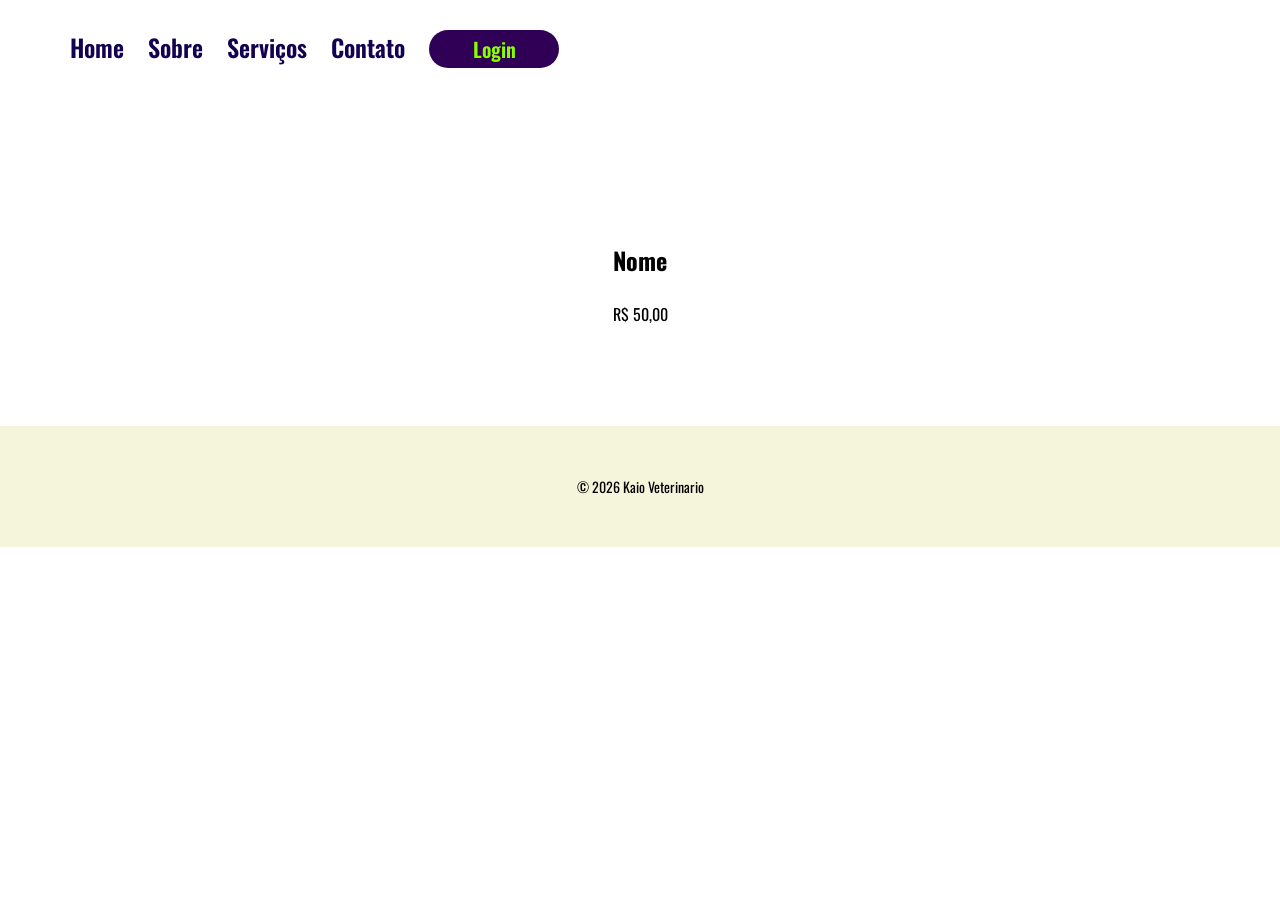
==== serviços.html @ 41189eec "Add files via upload" ====
<!DOCTYPE html>
<html lang="en">

<head>
    <meta charset="UTF-8">
    <meta name="viewport" content="width=device-width, initial-scale=1.0">
    <title>Pet Julio</title>
    <link rel="stylesheet" href="style.css">
    <link rel="preconnect" href="https://fonts.googleapis.com">
    <link rel="preconnect" href="https://fonts.gstatic.com" crossorigin>
    <link href="https://fonts.googleapis.com/css2?family=Oswald:wght@200..700&display=swap" rel="stylesheet">
</head>

<body>
    <header>
        <nav>
            <ul>
                <li><a href="index.html"link-menu">Home</a></li>
                <li><a class="link-menu">Sobre</a></li>
                <li><a href="servicos.html" class="link-menu">Serviços</a></li>
                <li><a class="link-menu">Contato</a></li>
            </ul>
        </nav>
        <button class="botao-login">Login</button>
    </header>
    <main>
        <ul class="servicos">
            <li><a href="compra.html" class= "lista-servicos"></a></li>
            <h2>Nome</h2>
            <img class="img-card">
            <p class="preco">R$ 50,00</p>
        </ul>

    </main>

    <footer>
        <p>&copy; 2026 Kaio Veterinario</p>
    </footer>



    <script src="app.js"></script>
</body>

</html>
---- style.css ----
*{
    margin:0;
    padding:0;
    box-sizing: border-box;
    font-family:'Oswald', sans-serif ;
}

li{
    display:inline-block;
}
nav{
    display:inline-block;
}
header{
    margin:30px 0px 144px 70px;
}
a{
    font-weight: 600;
    font-size: 24px;
    line-height: 28px;
    margin: 0 20px 0 0 ;
    cursor:pointer;
    color:rgb(19, 2, 82);
    transition:opacity 0.2s;
    text-decoration: none
}
a:hover{
opacity: 0.8;
}

.botao-login{
    width: 130px;
    height:38px ;
    border-radius: 20px;
    background-color: rgb(47, 0, 85);
    border:none;
    font-size: 20px;
    font-weight: 600;
    color:rgb(136, 255, 0);
    transition:opacity 0.2s;
}

.botao-login:hover{
    opacity: 0.8;
    background-color: rgb(90, 47, 47);
}

.logo{
    width: 40%;
    max-width: 430px;
    /*terceira aula*/
    display: inline-block;
    vertical-align: middle;
    margin:0 5;
}
.texto{
    width: 40%;
    display:inline-block;
    vertical-align: middle;
    margin: 0 0 0 5%;
    text-align: left;
}
main{
    text-align: center;
}
.botao-explore{
    width: 180px;
    height: 44px;
    cursor: pointer;
    background: rgb(245, 123, 147);
    border:none;
    border-radius: 20px;
    font-size: 20px;
    font-weight: 500;
    box-shadow: 0 4px 5px rgba(0, 0, 0, 0.2);
    transition: opacity 0.3s;
    text-decoration: none;
}

.botao-explore:houver {
opacity: 0,7;
}

.titulo{
    font-size: 40px;
    font-weight: 900;;
    color:rgb(24, 170, 36)
}
.sub-titulo{
    color:rgb(28, 72, 194);
    line-height: 60px;
    font-size: 30px;
}
.paragrafo{
    font-size: 16px;
    font-weight: 400;
    line-height: 24px;
    color:rgb(138, 58, 58);
    text-align: justify;
    margin: 20px 0 30px 0;
    max-width: 500px;

}
footer{
    text-align: center;
    background-color: beige;
    padding: 50px;
    font-size: 14px;
    margin-top: 100px;
}
.img-dog{
    display: block;
    width: 70%;
    height: 450px;
    object-fit: cover;
    margin: 80px auto 0 auto;
    border-radius: 15px;
}

@media (max-width: 768px){
    header{
    margin:30px 0px 60px 0;
    text-align: center;
    width: 100%;
}

a{
    font-weight: 500;
    font-size: 16px;
    line-height: 28px;
    margin: 0 5px 0 0 ;
    
}

.botao-login{
    width: 90px;
    height: 32px ;
    border-radius: 15px;
    
    font-size: 16px;
    font-weight: 600;

}

.logo{
    width: 40%;
    display: block;
    margin: 0 auto 50px auto;
}

.texto{
    width: 80%; 
    text-align: center;

}
.titulo{
    font-size: 30px;
}
.img-dog{
    max-height: 250px;
}

}
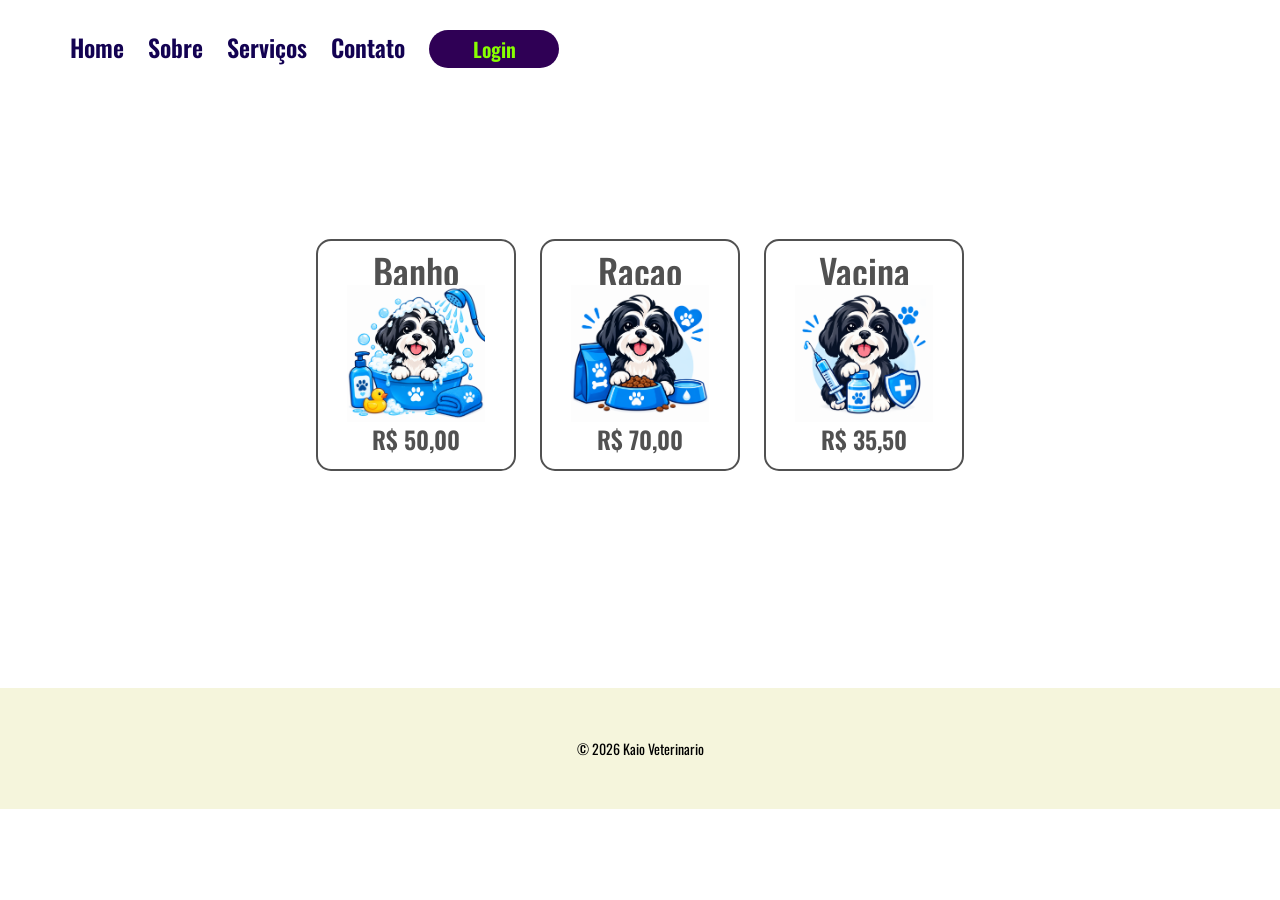
==== commit fab86df6: "v.121 v121" ====
--- a/serviços.html
+++ b/serviços.html
@@ -4,7 +4,7 @@
 <head>
     <meta charset="UTF-8">
     <meta name="viewport" content="width=device-width, initial-scale=1.0">
-    <title>Pet Julio</title>
+    <title>Pet Kaio</title>
     <link rel="stylesheet" href="style.css">
     <link rel="preconnect" href="https://fonts.googleapis.com">
     <link rel="preconnect" href="https://fonts.gstatic.com" crossorigin>
@@ -15,7 +15,7 @@
     <header>
         <nav>
             <ul>
-                <li><a href="index.html"link-menu">Home</a></li>
+                <li><a href="index.html" link-menu">Home</a></li>
                 <li><a class="link-menu">Sobre</a></li>
                 <li><a href="servicos.html" class="link-menu">Serviços</a></li>
                 <li><a class="link-menu">Contato</a></li>
@@ -24,11 +24,24 @@
         <button class="botao-login">Login</button>
     </header>
     <main>
+        <!--abre uma nova aba target="_blank"-->
+        <!--define o link href="compra.html"-->
         <ul class="servicos">
-            <li><a href="compra.html" class= "lista-servicos"></a></li>
-            <h2>Nome</h2>
-            <img class="img-card">
-            <p class="preco">R$ 50,00</p>
+            <li><a target="_blank" href="compra.html" class="lista-servicos">
+                    <h2 class="h2-servicos">Banho</h2>
+                    <img src="img/banho.png" class="img-card">
+                    <p class="preco">R$ 50,00</p>
+                </a></li>
+            <li><a target="_blank" href="compra.html" class="lista-servicos">
+                    <h2 class="h2-servicos">Racao</h2>
+                    <img src="img/racao.png" class="img-card">
+                    <p class="preco">R$ 70,00</p>
+                </a></li>
+            <li><a target="_blank" href="compra.html" class="lista-servicos">
+                    <h2 class="h2-servicos">Vacina</h2>
+                    <img src="img/vacina.png" class="img-card">
+                    <p class="preco">R$ 35,50</p>
+                </a></li>
         </ul>
 
     </main>
--- a/style.css
+++ b/style.css
@@ -116,7 +116,33 @@
     margin: 80px auto 0 auto;
     border-radius: 15px;
 }
+.servicos{
+    padding: 10px 0 100px 0;
 
+}
+.h2-servicos{
+font-weight: 500;
+}
+.lista-servicos{
+    width: 200px;
+    /* inline <a> <span> <img>*/
+    /* <p> <h1> <div> block*/
+    display:block;
+    text-decoration: none;
+    color:#515151;
+    border: 2px solid;
+    margin: 0 50px;
+    padding: 20px 0;
+    border-radius: 15px;
+    transition:box-shadow 0.2s, transform 0.2s ;
+}
+.lista-servicos:hover{
+    box-shadow: 0 2px 5px rgba(5, 30, 247, 0.719);
+    transform: translateY(-2px);
+}
+.img-card{
+    width: 70%;
+}
 @media (max-width: 768px){
     header{
     margin:30px 0px 60px 0;
@@ -159,5 +185,15 @@
 .img-dog{
     max-height: 250px;
 }
+.h2-servicos{
+font-weight: 400;
+font-size: 22px;
+}
 
-}+}
+.lista-servicos{
+    width: 200px;  
+    margin: 17px 10px;
+    padding: 16px 0;
+  
+}
